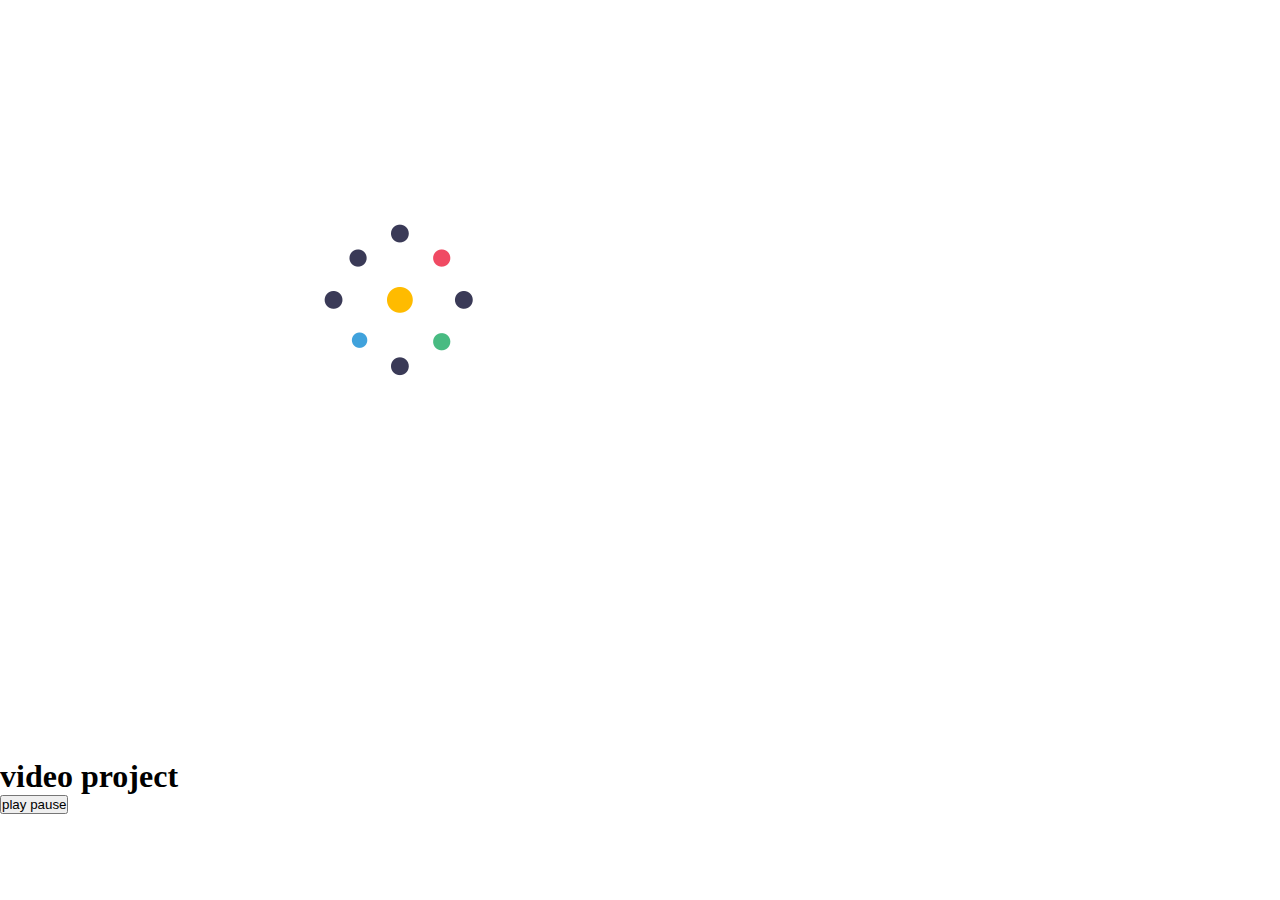
==== index.html @ 4266e96d "video-play-pause-event-with-JS" ====
<!DOCTYPE html>
<html lang="en">
<head>
    <meta charset="UTF-8">
    <meta http-equiv="X-UA-Compatible" content="IE=edge">
    <meta name="viewport" content="width=device-width, initial-scale=1.0">
    <link rel="stylesheet" href="https://pro.fontawesome.com/releases/v5.10.0/css/all.css" integrity="sha384-AYmEC3Yw5cVb3ZcuHtOA93w35dYTsvhLPVnYs9eStHfGJvOvKxVfELGroGkvsg+p" crossorigin="anonymous"/>
    <!--style-->
    <link rel="stylesheet" href="style.css">
    <title>video project</title>
</head>
<body>
    <div class="preloader">
        <img src="loader.gif" alt="preloader"/>
    </div>
    <!--video-->
    <header>
        <video class="video-container" muted autoplay loop>
            <source src="./nature.mp4" type="video/mp4">
        </video>
        <h1>video project</h1>

        <!--video switch-->
        <button class="switch-btn">
            <span>
                play
            </span>
            <span>
                pause
            </span>
            <span class="switch"></span>
        </button>
    </header>
    <script src="app.js"></script>
</body>
</html>
---- style.css ----
*{
    padding: 0;
    margin: 0;
}
#game{
    width: 500px;
    height:200px;
    border: 1px solid black;
    position: relative;
}
#character{
    
    width: 20px;
    height: 50px;
    background-color: greenyellow;
    position: relative;
    top: 150px;
}
#block{
    width: 20px;
    height: 20px;
    bottom: 0px;
    background-color: red;
    position: absolute;
    animation-name: jump 500ms infinite;
    animation-duration: 4s;
    animation-iteration-count: infinite;
    animation-timing-function: linear;
    
}
@keyframes ani{
    0%{right: 0px; }
    50%{right: 50%}
    100%{right: 100%;}
}

@keyframes jump {
    0%{top: 0px; }
    50%{top: 50%}
    100%{top: 100%;}
}
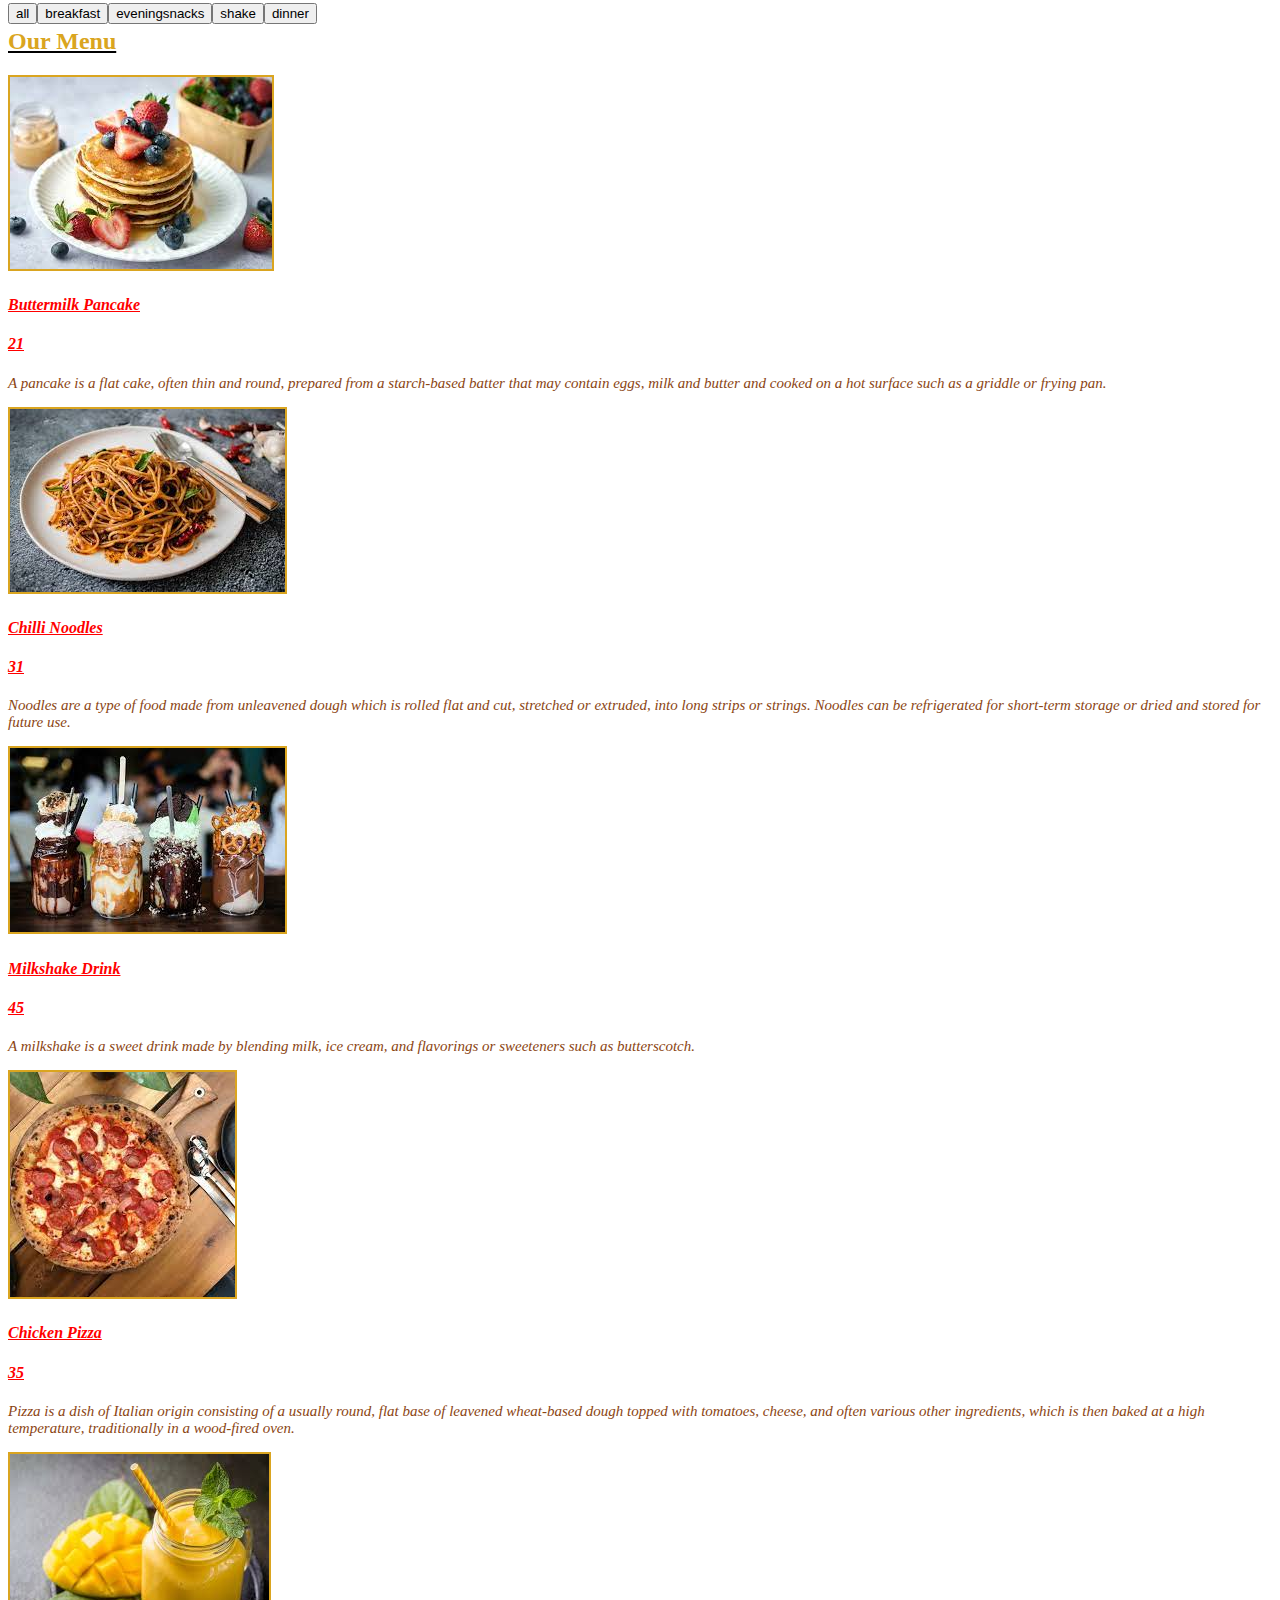
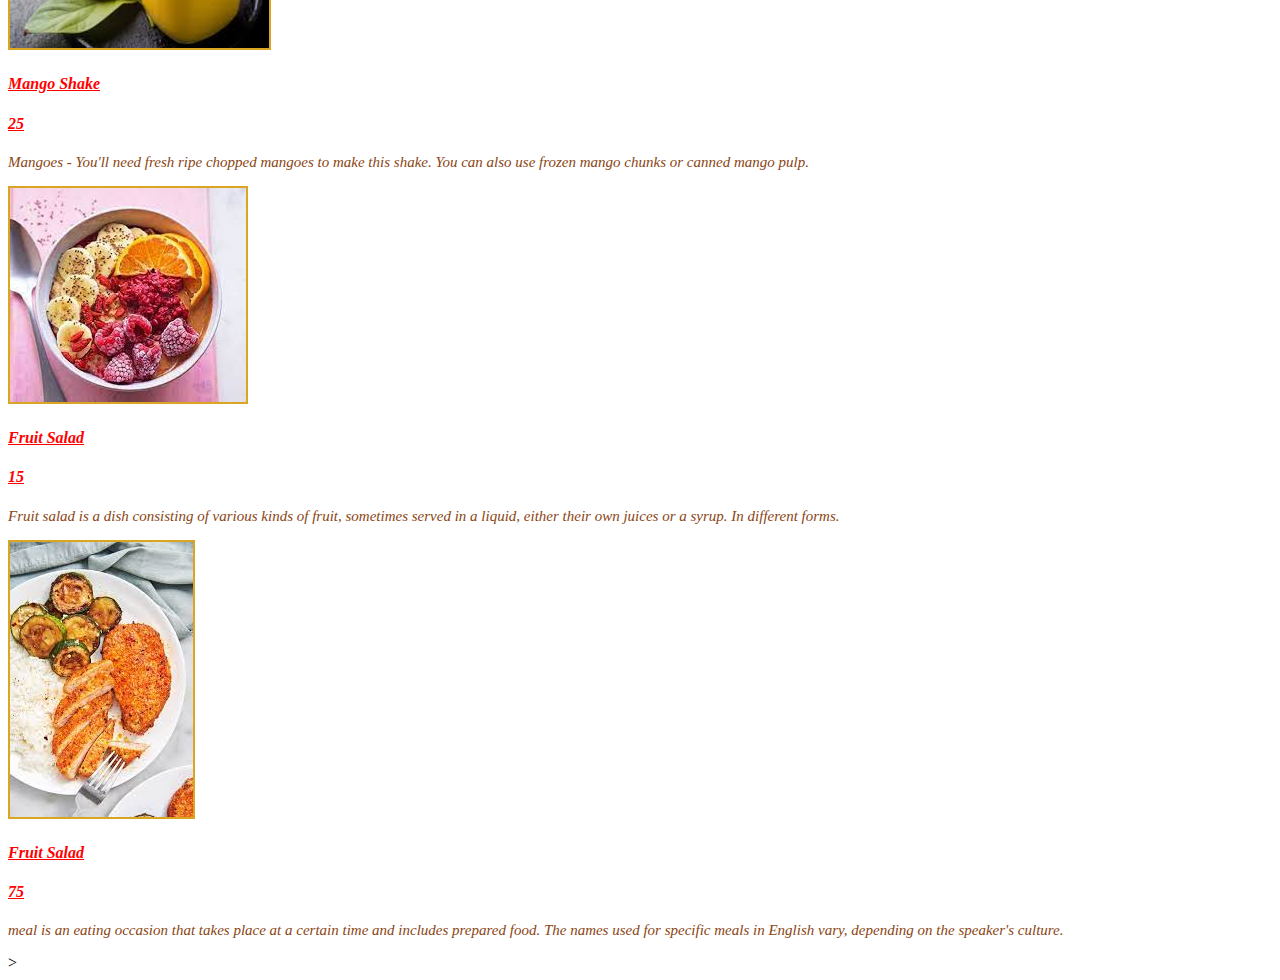
==== commit 0816b9a8: "menu-items-project-using-JS" ====
--- a/index.html
+++ b/index.html
@@ -7,30 +7,96 @@
     <link rel="stylesheet" href="https://pro.fontawesome.com/releases/v5.10.0/css/all.css" integrity="sha384-AYmEC3Yw5cVb3ZcuHtOA93w35dYTsvhLPVnYs9eStHfGJvOvKxVfELGroGkvsg+p" crossorigin="anonymous"/>
     <!--style-->
     <link rel="stylesheet" href="style.css">
-    <title>video project</title>
+    <title>menu bar</title>
 </head>
 <body>
-    <div class="preloader">
-        <img src="loader.gif" alt="preloader"/>
+<section class="menu">
+        <!--title-->
+    <div class="title">
+        <h2>our menu </h2>
+        <div class="underline">
+        </div>
     </div>
-    <!--video-->
+        <!--filter buttons-->
+        <!--menu items-->
+<div class="section-center"></div>
+    <!-- single item
+ <article class="menu-item">
+<img src="pancake.jfif" class="photo" alt="menu item"/>
+<div class="item-info">
     <header>
-        <video class="video-container" muted autoplay loop>
-            <source src="./nature.mp4" type="video/mp4">
-        </video>
-        <h1>video project</h1>
+        <h4>buttermilk pancake</h4>
+        <h4 class="price">$21</h4>
+    </header>
+    <p class="item-text">A pancake is a flat cake, often thin and round, 
+        prepared from a starch-based batter that may contain eggs, 
+        milk and butter and cooked on a hot surface such as a griddle or frying pan.</p>
+</div>
+</article>
+    end of single item-->
+<!--single item-->
+<!-- <article class="menu-item">
+    <img src="noodles.jfif" class="photo" alt="menu item">
+    <div class="item-info">
+        <header>
+            <h4>chilli noodles</h4>
+            <h4 class="price">$31</h4>
+        </header>
+        <p class="item-text">Noodles are a type of food made from unleavened dough which is rolled flat and cut, 
+            stretched or extruded, into long strips or strings. 
+            Noodles can be refrigerated for short-term storage or dried and stored for future use.</p>
+    </div>
+    </article> -->
+        <!--end of single item-->
+<!--single item-->
+<!-- <article class="menu-item">
+    <img src="shake.jpg" class="photo" alt="menu item">
+    <div class="item-info">
+        <header>
+            <h4>Milkshake Drink</h4>
+            <h4 class="price">$45</h4>
+        </header>
+        <p class="item-text">A milkshake is a sweet drink made by blending milk, ice cream, and flavorings or sweeteners such as butterscotch.</p>
+    </div> -->
+    <!-- </article>
+    <article class="menu-item">
+        <img src="pizza.jfif" class="photo" alt="menu item">
+        <div class="item-info">
+            <header>
+                <h4>chicken pizza</h4>
+                <h4 class="price">$35</h4>
+            </header>
+            <p class="item-text">Pizza is a dish of Italian origin consisting of a usually round, 
+                flat base of leavened wheat-based dough topped with tomatoes, cheese, and often various other ingredients, 
+                which is then baked at a high temperature, traditionally in a wood-fired oven.</p>
+        </div>
+        </article>
+        <article class="menu-item">
+            <img src="mango.jfif" class="photo" alt="menu item">
+            <div class="item-info">
+                <header>
+                    <h4>mango shake</h4>
+                    <h4 class="price">$25</h4>
+                </header>
+                <p class="item-text">Mangoes - You'll need fresh ripe chopped mangoes to make this shake. 
+                    You can also use frozen mango chunks or canned mango pulp.</p>
+            </div>
+            </article>  -->
+        <!--end of single item-->        
+<!--filter buttons-->>
+<div class="btn-container">
+    <!-- <button class="filter-btn" type="button" data-id="All">All</button>
+    <button class="filter-btn" type="button" data-id="breakfast">breakfast</button>
+    <button class="filter-btn" type="button" data-id="evening snacks">evening snacks</button>
+    <button class="filter-btn" type="button" data-id="shake">shake</button> -->
+</div>
 
-        <!--video switch-->
-        <button class="switch-btn">
-            <span>
-                play
-            </span>
-            <span>
-                pause
-            </span>
-            <span class="switch"></span>
-        </button>
-    </header>
+
+
+
+
+
+</section>
     <script src="app.js"></script>
 </body>
 </html>--- a/style.css
+++ b/style.css
@@ -1,44 +1,28 @@
-*{
-    padding: 0;
-    margin: 0;
+h2{
+    text-decoration: underline black;
+    color: goldenrod;
+    text-transform: capitalize;
 }
-#game{
-    width: 500px;
-    height:200px;
-    border: 1px solid black;
-    position: relative;
+.photo{
+    border: 2px solid goldenrod;
 }
-#character{
-    
-    width: 20px;
-    height: 50px;
-    background-color: greenyellow;
-    position: relative;
-    top: 150px;
+header{
+    color: red;
+    font-style: oblique;
+    text-transform: capitalize;
+    text-decoration:underline;
 }
-#block{
-    width: 20px;
-    height: 20px;
-    bottom: 0px;
-    background-color: red;
-    position: absolute;
-    animation-name: jump 500ms infinite;
-    animation-duration: 4s;
-    animation-iteration-count: infinite;
-    animation-timing-function: linear;
-    
+p{
+    font-size: 15px;
+    font-style: italic;
+    color: saddlebrown;
 }
-@keyframes ani{
-    0%{right: 0px; }
-    50%{right: 50%}
-    100%{right: 100%;}
+.menu{
+    display: inline-block;
 }
-
-@keyframes jump {
-    0%{top: 0px; }
-    50%{top: 50%}
-    100%{top: 100%;}
-}
-
-
-  +.btn-container{
+    position:absolute; 
+    top:0; 
+    text-align: center;  
+    font-size: 20px;
+}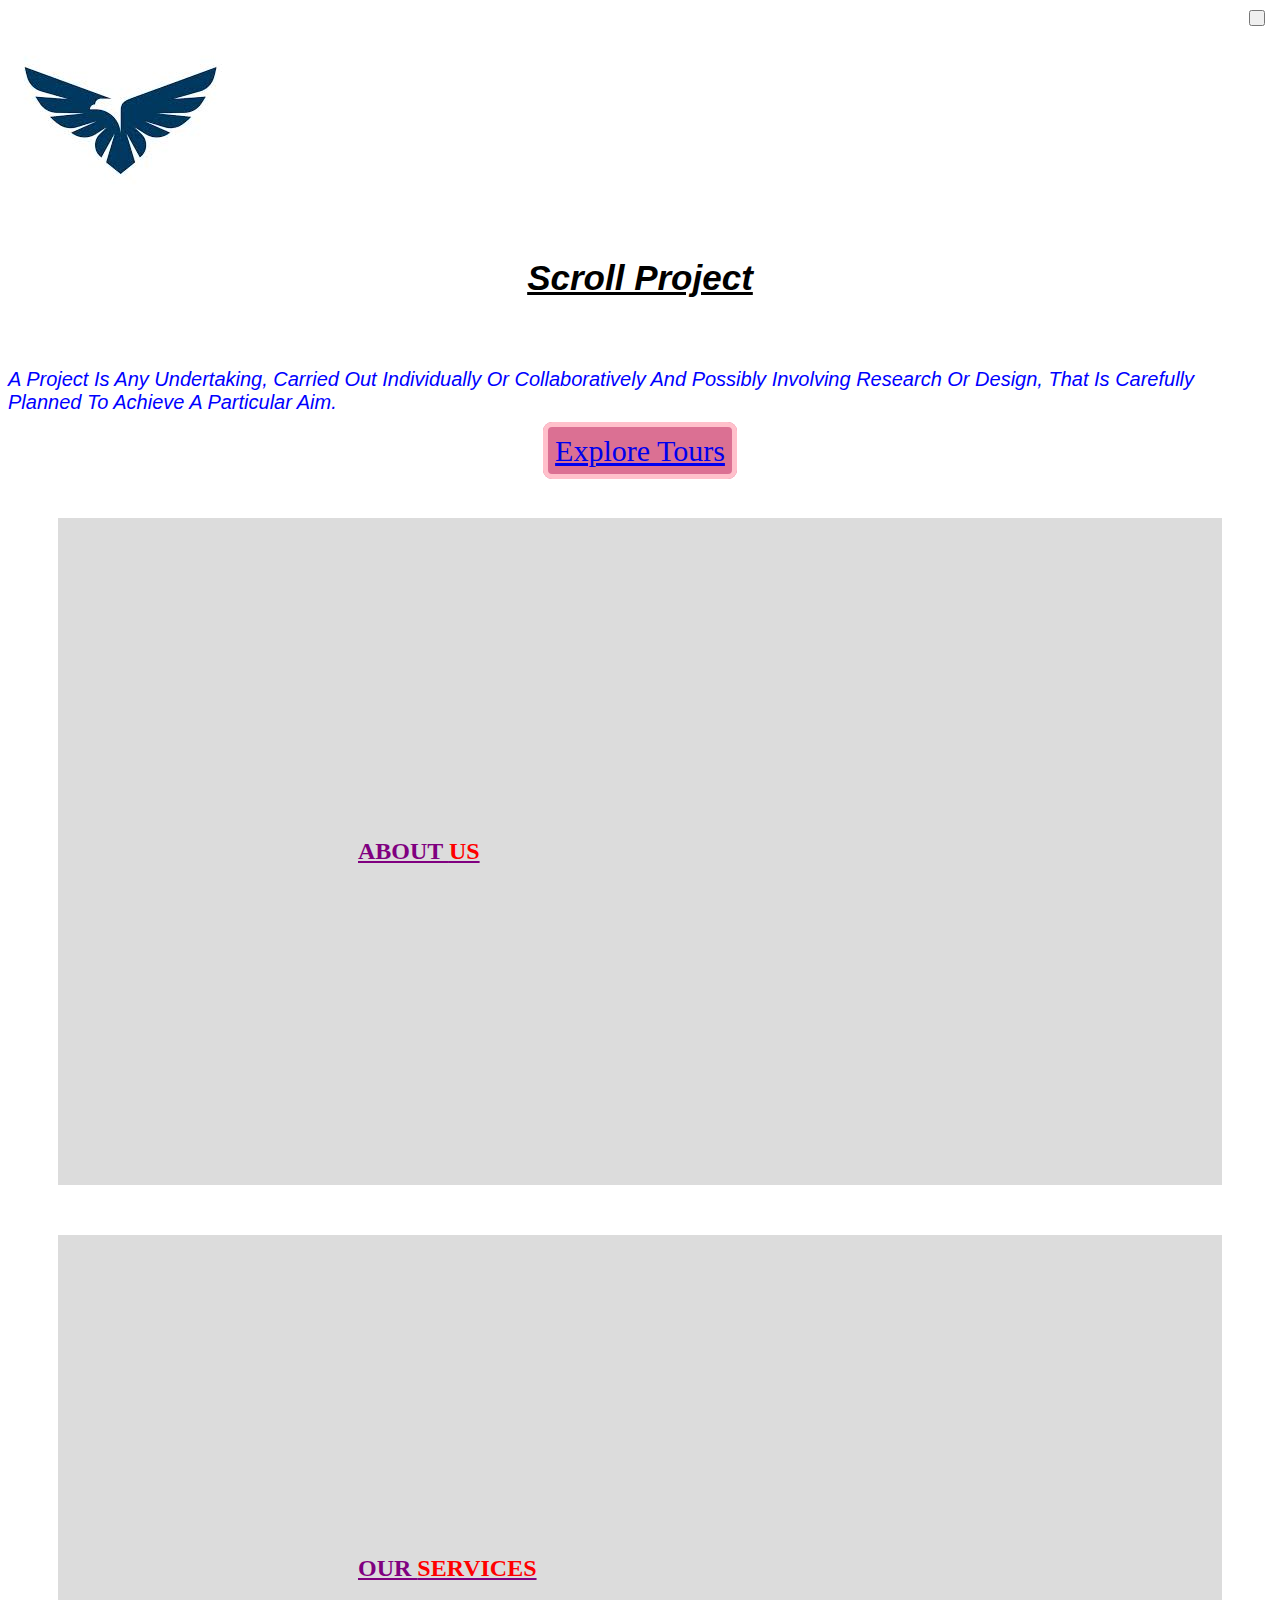
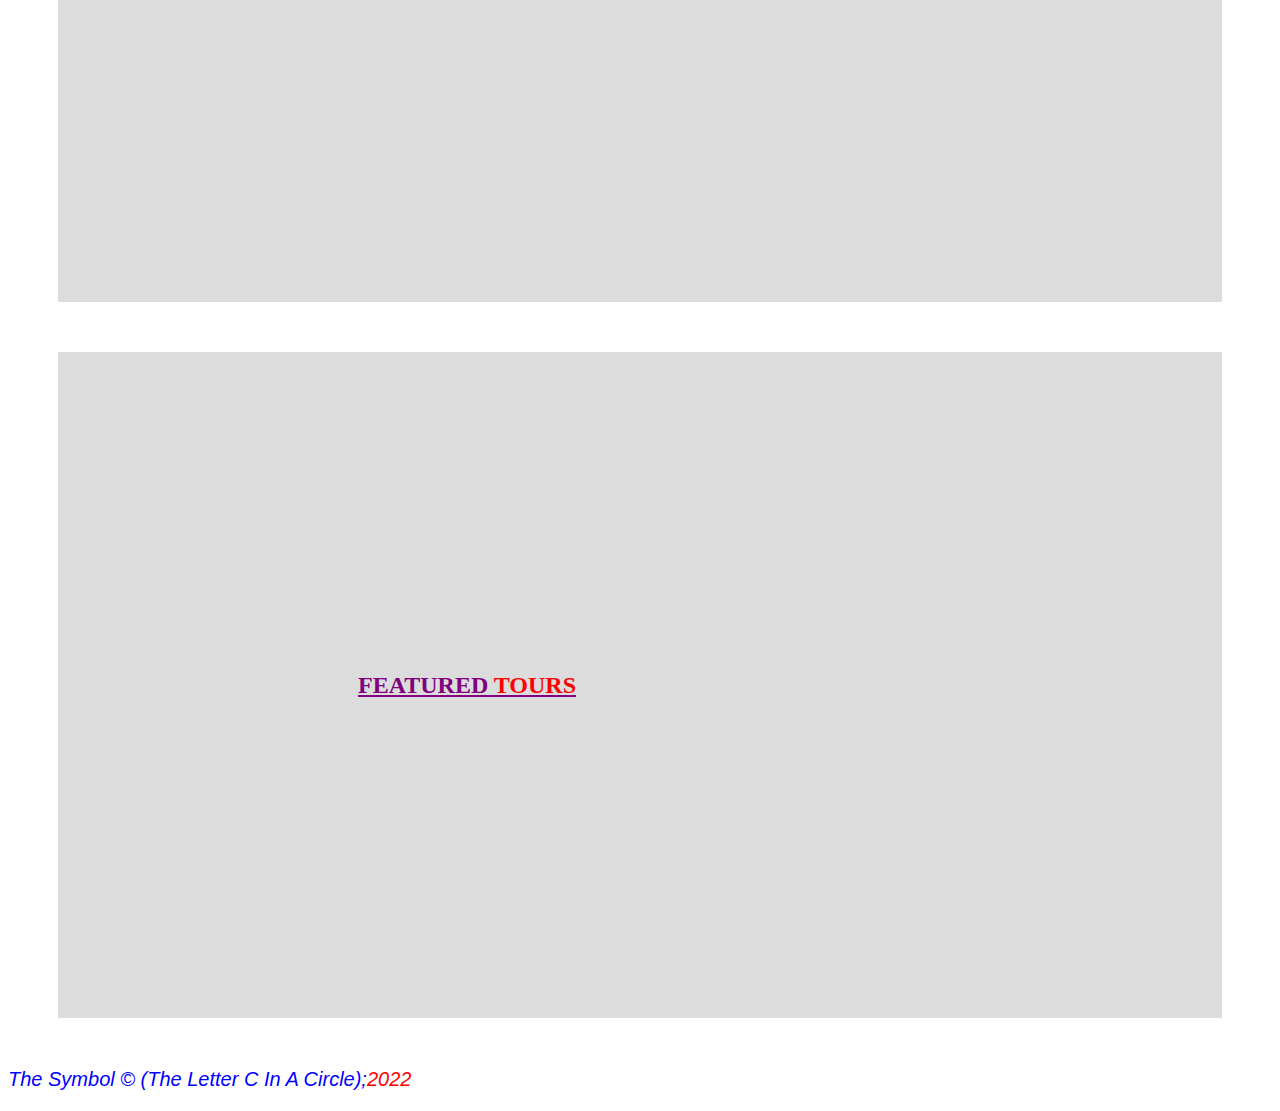
==== commit d040f6cb: "Scroll-bar-project-with-JS" ====
--- a/index.html
+++ b/index.html
@@ -7,96 +7,82 @@
     <link rel="stylesheet" href="https://pro.fontawesome.com/releases/v5.10.0/css/all.css" integrity="sha384-AYmEC3Yw5cVb3ZcuHtOA93w35dYTsvhLPVnYs9eStHfGJvOvKxVfELGroGkvsg+p" crossorigin="anonymous"/>
     <!--style-->
     <link rel="stylesheet" href="style.css">
-    <title>menu bar</title>
+    <title>scroll here</title>
 </head>
 <body>
-<section class="menu">
-        <!--title-->
-    <div class="title">
-        <h2>our menu </h2>
-        <div class="underline">
+    <!--header-->
+    <header id="home">
+        <!--navbar-->
+        <nav id="nav">
+            <div class="nav-center">
+                <!--nav header-->
+                <div class="nav-header">
+                    <img src="logo.jfif" alt="logo" class="logo">
+<button class="nav-toggle">
+    <i class="fas fa-bars"></i>
+</button>
+     </div>
+<!--links-->
+<div class="links-container">
+    <ul class="links">
+        <li>
+            <a href="#home" class="scroll-link">home</a>
+        </li>
+        <li>
+            <a href="#about" class="scroll-link">about</a>
+        </li>
+        <li>
+            <a href="#Services" class="scroll-link">services</a>
+        </li>
+        <li>
+            <a href="#tours" class="scroll-link">tours</a>
+        </li>
+    </ul>
+</div>
+            </div>
+        </nav>
+        <!-- banner -->
+<div class="banner">
+    <div class="container">
+        <h1>scroll project</h1>
+        <p>
+            A project is any undertaking, carried out individually or collaboratively and possibly involving research or design, that is carefully planned to achieve a particular aim.
+        </p>
+        <div class="scroll-link-parent">
+        <a href="#tours" class="scroll-link btn btn-white">explore tours</a></div>
+    </div>
+</div>
+    </header>
+    <!-- about -->
+    <section id="about" class="section">
+        <div class="title">
+            <h2>ABOUT <span>US</span></h2>
         </div>
-    </div>
-        <!--filter buttons-->
-        <!--menu items-->
-<div class="section-center"></div>
-    <!-- single item
- <article class="menu-item">
-<img src="pancake.jfif" class="photo" alt="menu item"/>
-<div class="item-info">
-    <header>
-        <h4>buttermilk pancake</h4>
-        <h4 class="price">$21</h4>
-    </header>
-    <p class="item-text">A pancake is a flat cake, often thin and round, 
-        prepared from a starch-based batter that may contain eggs, 
-        milk and butter and cooked on a hot surface such as a griddle or frying pan.</p>
-</div>
-</article>
-    end of single item-->
-<!--single item-->
-<!-- <article class="menu-item">
-    <img src="noodles.jfif" class="photo" alt="menu item">
-    <div class="item-info">
-        <header>
-            <h4>chilli noodles</h4>
-            <h4 class="price">$31</h4>
-        </header>
-        <p class="item-text">Noodles are a type of food made from unleavened dough which is rolled flat and cut, 
-            stretched or extruded, into long strips or strings. 
-            Noodles can be refrigerated for short-term storage or dried and stored for future use.</p>
-    </div>
-    </article> -->
-        <!--end of single item-->
-<!--single item-->
-<!-- <article class="menu-item">
-    <img src="shake.jpg" class="photo" alt="menu item">
-    <div class="item-info">
-        <header>
-            <h4>Milkshake Drink</h4>
-            <h4 class="price">$45</h4>
-        </header>
-        <p class="item-text">A milkshake is a sweet drink made by blending milk, ice cream, and flavorings or sweeteners such as butterscotch.</p>
-    </div> -->
-    <!-- </article>
-    <article class="menu-item">
-        <img src="pizza.jfif" class="photo" alt="menu item">
-        <div class="item-info">
-            <header>
-                <h4>chicken pizza</h4>
-                <h4 class="price">$35</h4>
-            </header>
-            <p class="item-text">Pizza is a dish of Italian origin consisting of a usually round, 
-                flat base of leavened wheat-based dough topped with tomatoes, cheese, and often various other ingredients, 
-                which is then baked at a high temperature, traditionally in a wood-fired oven.</p>
+    </section>
+    <!-- Services -->
+    <section id="Services" class="section">
+        <div class="title">
+            <h2>OUR <span>SERVICES</span></h2>
         </div>
-        </article>
-        <article class="menu-item">
-            <img src="mango.jfif" class="photo" alt="menu item">
-            <div class="item-info">
-                <header>
-                    <h4>mango shake</h4>
-                    <h4 class="price">$25</h4>
-                </header>
-                <p class="item-text">Mangoes - You'll need fresh ripe chopped mangoes to make this shake. 
-                    You can also use frozen mango chunks or canned mango pulp.</p>
-            </div>
-            </article>  -->
-        <!--end of single item-->        
-<!--filter buttons-->>
-<div class="btn-container">
-    <!-- <button class="filter-btn" type="button" data-id="All">All</button>
-    <button class="filter-btn" type="button" data-id="breakfast">breakfast</button>
-    <button class="filter-btn" type="button" data-id="evening snacks">evening snacks</button>
-    <button class="filter-btn" type="button" data-id="shake">shake</button> -->
-</div>
+    </section>
+    <!-- tours -->
+    <section id="tours" class="section">
+        <div class="title">
+            <h2>FEATURED <span>TOURS</span></h2>
+        </div>
+    </section>
+    <!-- footer -->
+    <footer class="section">
+        <p>
+            The symbol © (the letter C in a circle);<span id="date">2022</span>
+        </p>
+    </footer>
+    <!-- back to top button -->
+    <a href="#home" class="scroll-link top-link">
+        <i class="fas fa-arrow-up"></i>
+    </a>
+    <!-- javascript -->
+    <script src="app.js"></script>
 
-
-
-
-
-
-</section>
-    <script src="app.js"></script>
 </body>
 </html>--- a/style.css
+++ b/style.css
@@ -1,28 +1,114 @@
-h2{
-    text-decoration: underline black;
-    color: goldenrod;
+.nav-header{
+    height: 200px;
+    width: 500px;
+}
+.nav-toggle{
+text-align:right;
+color: blueviolet;
+position: absolute;
+right: 10px;
+top: 5px;
+padding: 6px;
+margin:5px;
+}
+h1{
+    color: black;
+    text-transform: capitalize;
+    font-size: 35px;
+    font-family: Verdana, Geneva, Tahoma, sans-serif;
+    font-style: italic;
+    font-style: bold;
+    text-decoration: underline;
+   text-align: center;
+    /* position: absolute; */
+    margin: auto;
+    padding: 50px;
+}
+p{
+    color: blue;
+    text-transform: capitalize;
+    font-size: 20px;
+    font-family: Arial, Helvetica, sans-serif;
+    font-style: italic;
+}
+#about{
+    margin: 50px;
+    padding: 300px;
+    text-decoration: underline;
+    color: purple;
+    background: border-box gainsboro;
+}
+#Services{
+    margin: 50px;
+    padding: 300px;
+    text-decoration: underline;
+    color: purple;
+    background: border-box gainsboro;
+}
+#tours{
+    margin: 50px;
+    padding: 300px;
+    text-decoration: underline;
+    color: purple;
+    background: border-box gainsboro;
+}
+.btn {
+    background: border-box palevioletred !important;
+    height: 30px;
+    width: auto;
+    border: 5px solid pink;
+    border-radius: 9px;
+    padding: 7px;
+    margin: 20px;
+}
+.scroll-link-parent{
+    text-align: center;
+    font-size: 30px;
     text-transform: capitalize;
 }
-.photo{
-    border: 2px solid goldenrod;
+span{
+    color: red;
 }
-header{
-    color: red;
-    font-style: oblique;
-    text-transform: capitalize;
-    text-decoration:underline;
+.scroll-link{
+    background: border-box red;
+    height: 20px;
+    width: auto;  
 }
-p{
-    font-size: 15px;
-    font-style: italic;
-    color: saddlebrown;
+.links-container{
+    overflow: hidden;
+    height: 0;
+    transition: var(--transition);
+    /* height: auto !important; */
 }
-.menu{
-    display: inline-block;
+.fixed-nav{
+    position: fixed;
+    top:0;
+    left:0;
+    width: 100%;
+    background: var(--clr-white);
+    box-shadow: var(--light-shadow);
 }
-.btn-container{
-    position:absolute; 
-    top:0; 
-    text-align: center;  
-    font-size: 20px;
-}+.fixed-nav .links a{
+    color: var(--clr-grey-1);
+}
+.fixed-nav .links a:hover{
+    color: var(--clr-secondary);
+}
+.show-links {
+    visibility: visible !important;
+    z-index: 100 !important;
+  }
+.top-link{
+    position: fixed;
+    right: 3rem;
+    bottom: 3rem;
+    height: 2rem;
+    width: 2rem;
+    font-size: 1.25rem;
+    display: grid;
+    place-items: center;
+    animation: bounce 2s ease-in-out infinite;
+    visibility: hidden;
+    z-index: -100;
+}
+
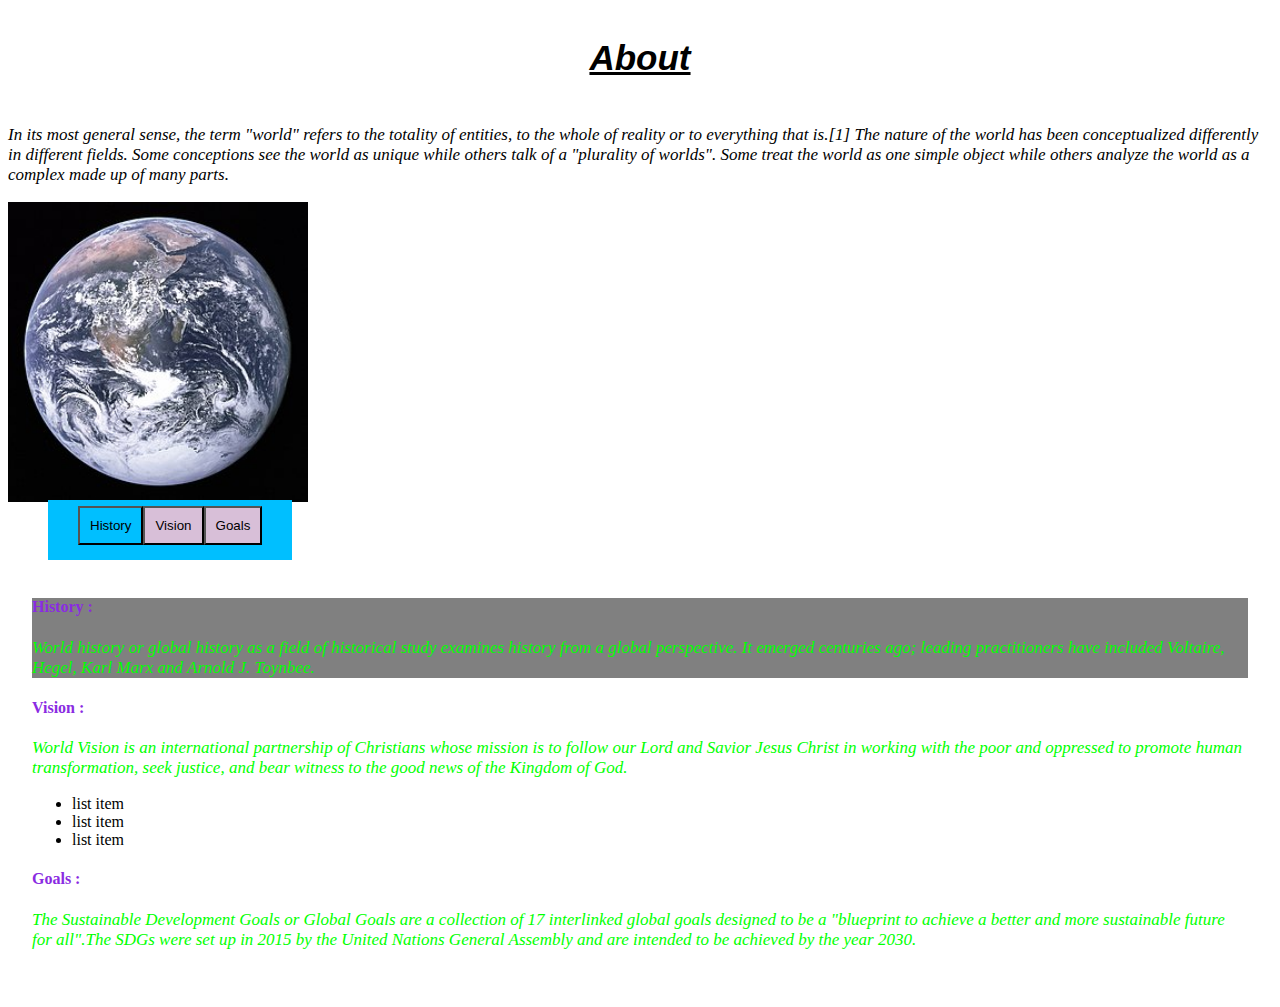
==== commit 7a13b7a5: "changing-content-via-TAB-using-JS" ====
--- a/index.html
+++ b/index.html
@@ -7,81 +7,65 @@
     <link rel="stylesheet" href="https://pro.fontawesome.com/releases/v5.10.0/css/all.css" integrity="sha384-AYmEC3Yw5cVb3ZcuHtOA93w35dYTsvhLPVnYs9eStHfGJvOvKxVfELGroGkvsg+p" crossorigin="anonymous"/>
     <!--style-->
     <link rel="stylesheet" href="style.css">
-    <title>scroll here</title>
+    <title>tabs here</title>
 </head>
 <body>
-    <!--header-->
-    <header id="home">
-        <!--navbar-->
-        <nav id="nav">
-            <div class="nav-center">
-                <!--nav header-->
-                <div class="nav-header">
-                    <img src="logo.jfif" alt="logo" class="logo">
-<button class="nav-toggle">
-    <i class="fas fa-bars"></i>
-</button>
-     </div>
-<!--links-->
-<div class="links-container">
-    <ul class="links">
-        <li>
-            <a href="#home" class="scroll-link">home</a>
-        </li>
-        <li>
-            <a href="#about" class="scroll-link">about</a>
-        </li>
-        <li>
-            <a href="#Services" class="scroll-link">services</a>
-        </li>
-        <li>
-            <a href="#tours" class="scroll-link">tours</a>
-        </li>
-    </ul>
-</div>
-            </div>
-        </nav>
-        <!-- banner -->
-<div class="banner">
-    <div class="container">
-        <h1>scroll project</h1>
-        <p>
-            A project is any undertaking, carried out individually or collaboratively and possibly involving research or design, that is carefully planned to achieve a particular aim.
-        </p>
-        <div class="scroll-link-parent">
-        <a href="#tours" class="scroll-link btn btn-white">explore tours</a></div>
-    </div>
-</div>
-    </header>
-    <!-- about -->
-    <section id="about" class="section">
+    <section>
         <div class="title">
-            <h2>ABOUT <span>US</span></h2>
+            <h2>About</h2>
+            <p>
+                In its most general sense, the term "world" refers to the totality of entities, to the whole of reality or to everything that is.[1] The nature of the world has been conceptualized differently in different fields. Some conceptions see the world as unique while others talk of a "plurality of worlds". Some treat the world as one simple object while others analyze the world as a complex made up of many parts.
+            </p>
+        </div>
+        <div class="about-center section-center">
+            <article>
+                <img src="Earth.jpg" alt="earth" height="300px" width="300px" >
+
+            </article>
+            <article class="about">
+                <!-- btn-container -->
+                <div class="btn-container">
+                    <button class="tab-btn active" data-id="history">history</button>
+                    <button class="tab-btn" data-id="vision">vision</button>
+                    <button class="tab-btn" data-id="goals">goals</button>
+                </div>
+                <article class="about-content">
+                    <!-- single item -->
+                    <div class="content active" id="history">
+                        <h4>history :</h4>
+                        <!-- history -->
+                        <p>
+                            World history or global history as a field of historical study examines history from a global perspective. It emerged centuries ago; leading practitioners have included Voltaire, Hegel, Karl Marx and Arnold J. Toynbee. 
+                        </p>
+                    </div>
+                    <!-- end of single item -->
+                    <!-- single item -->
+                    <div class="content" id="vision">
+                        <h4>vision :</h4>
+                        <!-- vision -->
+                        <p>
+                            World Vision is an international partnership of Christians whose mission is to follow our Lord and Savior Jesus Christ in working with the poor and oppressed to promote human transformation, seek justice, and bear witness to the good news of the Kingdom of God.
+                        </p>
+                        <ul>
+                            <li>list item</li>
+                            <li>list item</li>
+                            <li>list item</li>
+                        </ul>
+                    </div>
+                    <!-- end of single item -->
+                    <!-- single item -->
+                    <div class="content" id="goals">
+                        <h4>goals :</h4>
+                        <!-- goals -->
+                        <p>
+                            The Sustainable Development Goals or Global Goals are a collection of 17 interlinked global goals designed to be a "blueprint to achieve a better and more sustainable future for all".The SDGs were set up in 2015 by the United Nations General Assembly and are intended to be achieved by the year 2030.
+                        </p>
+                    </div>
+                    <!-- end of single item -->
+                </article>
+            </article>
         </div>
     </section>
-    <!-- Services -->
-    <section id="Services" class="section">
-        <div class="title">
-            <h2>OUR <span>SERVICES</span></h2>
-        </div>
-    </section>
-    <!-- tours -->
-    <section id="tours" class="section">
-        <div class="title">
-            <h2>FEATURED <span>TOURS</span></h2>
-        </div>
-    </section>
-    <!-- footer -->
-    <footer class="section">
-        <p>
-            The symbol © (the letter C in a circle);<span id="date">2022</span>
-        </p>
-    </footer>
-    <!-- back to top button -->
-    <a href="#home" class="scroll-link top-link">
-        <i class="fas fa-arrow-up"></i>
-    </a>
-    <!-- javascript -->
     <script src="app.js"></script>
 
 </body>
--- a/style.css
+++ b/style.css
@@ -1,17 +1,4 @@
-.nav-header{
-    height: 200px;
-    width: 500px;
-}
-.nav-toggle{
-text-align:right;
-color: blueviolet;
-position: absolute;
-right: 10px;
-top: 5px;
-padding: 6px;
-margin:5px;
-}
-h1{
+h2{
     color: black;
     text-transform: capitalize;
     font-size: 35px;
@@ -22,93 +9,56 @@
    text-align: center;
     /* position: absolute; */
     margin: auto;
-    padding: 50px;
+    padding: 30px;
 }
 p{
-    color: blue;
-    text-transform: capitalize;
-    font-size: 20px;
-    font-family: Arial, Helvetica, sans-serif;
     font-style: italic;
+    font-size: 17px;
 }
-#about{
-    margin: 50px;
-    padding: 300px;
-    text-decoration: underline;
-    color: purple;
-    background: border-box gainsboro;
+.btn-container{
+    font-size: 0%;
+    border: 70px;
+    padding: 30px;
+    background-color: deepskyblue;
+    display: inline;
+    margin: 40px;
 }
-#Services{
-    margin: 50px;
-    padding: 300px;
-    text-decoration: underline;
-    color: purple;
-    background: border-box gainsboro;
-}
-#tours{
-    margin: 50px;
-    padding: 300px;
-    text-decoration: underline;
-    color: purple;
-    background: border-box gainsboro;
-}
-.btn {
-    background: border-box palevioletred !important;
-    height: 30px;
-    width: auto;
-    border: 5px solid pink;
-    border-radius: 9px;
-    padding: 7px;
-    margin: 20px;
-}
-.scroll-link-parent{
-    text-align: center;
-    font-size: 30px;
+.tab-btn{
+    padding: 10px;
+    background: thistle;
     text-transform: capitalize;
 }
-span{
-    color: red;
+.content p{
+    color: lime;
 }
-.scroll-link{
-    background: border-box red;
-    height: 20px;
-    width: auto;  
+.content h4{
+    color: blueviolet;
+    text-transform: capitalize;
 }
-.links-container{
-    overflow: hidden;
-    height: 0;
-    transition: var(--transition);
-    /* height: auto !important; */
+/* .content{
+    display: none;
+} */
+.about-content{
+    border-bottom-left-radius: var(--radius);
+    border-bottom-right-radius: var(--radius);
+    padding: 2rem 1.5rem;
 }
-.fixed-nav{
-    position: fixed;
-    top:0;
-    left:0;
-    width: 100%;
-    background: var(--clr-white);
-    box-shadow: var(--light-shadow);
+.tab-btn.active{
+    background: var(--clr-blue);
 }
-.fixed-nav .links a{
-    color: var(--clr-grey-1);
+.tab-btn:hover:not(.active){
+    background: var(--clr-primary-10);
+    color: var(--clr-primary-5);
 }
-.fixed-nav .links a:hover{
-    color: var(--clr-secondary);
+.about-content .active{
+    background-color: gray;
+    animation-name: example;
+    animation-duration: 8s;
 }
-.show-links {
-    visibility: visible !important;
-    z-index: 100 !important;
+@keyframes example {
+    0%   {background-color: red;}
+    25%  {background-color: blue;}
+    50%  {background-color: yellow;}
+    100% {background-color: green;}
   }
-.top-link{
-    position: fixed;
-    right: 3rem;
-    bottom: 3rem;
-    height: 2rem;
-    width: 2rem;
-    font-size: 1.25rem;
-    display: grid;
-    place-items: center;
-    animation: bounce 2s ease-in-out infinite;
-    visibility: hidden;
-    z-index: -100;
-}
 
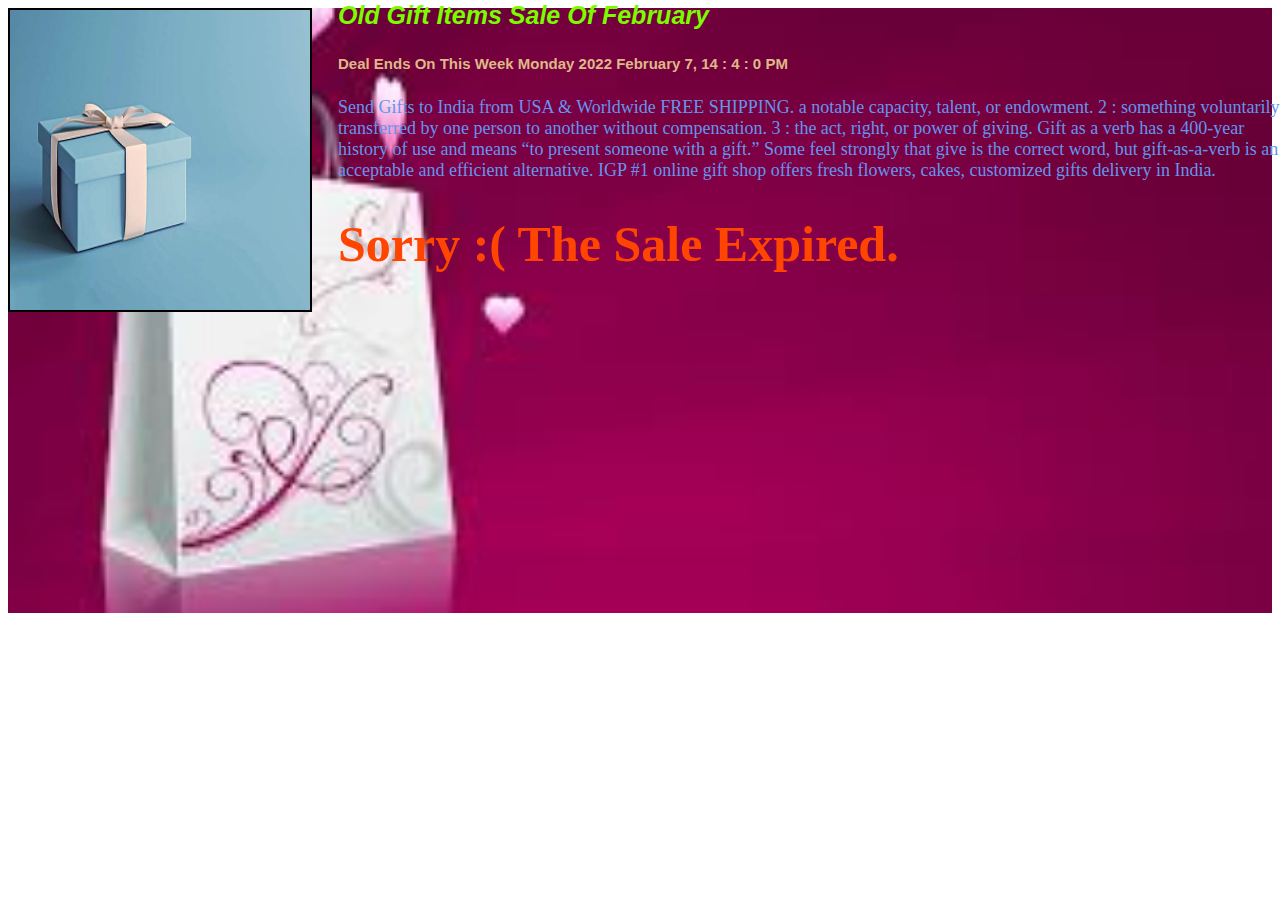
==== commit 3e64c917: "countdown-project-with-JS" ====
--- a/index.html
+++ b/index.html
@@ -7,66 +7,64 @@
     <link rel="stylesheet" href="https://pro.fontawesome.com/releases/v5.10.0/css/all.css" integrity="sha384-AYmEC3Yw5cVb3ZcuHtOA93w35dYTsvhLPVnYs9eStHfGJvOvKxVfELGroGkvsg+p" crossorigin="anonymous"/>
     <!--style-->
     <link rel="stylesheet" href="style.css">
-    <title>tabs here</title>
+    <title>countdown timer</title>
 </head>
 <body>
-    <section>
-        <div class="title">
-            <h2>About</h2>
-            <p>
-                In its most general sense, the term "world" refers to the totality of entities, to the whole of reality or to everything that is.[1] The nature of the world has been conceptualized differently in different fields. Some conceptions see the world as unique while others talk of a "plurality of worlds". Some treat the world as one simple object while others analyze the world as a complex made up of many parts.
-            </p>
-        </div>
-        <div class="about-center section-center">
-            <article>
-                <img src="Earth.jpg" alt="earth" height="300px" width="300px" >
+    <section class="section-center">
+        <!-- image -->
+        <article class="gift-img">
+            <img src="gift.jpg" alt="gift" class="image">
+        </article>
+        <!-- info -->
+        <article class="gift-info">
+            <h3>old gift items sale of february</h3>
+            <h5 class="giveaway">deal ends on this week </h5>
+            <p>Send Gifts to India from USA & Worldwide FREE SHIPPING. a notable capacity, talent, or endowment. 2 : 
+                something voluntarily transferred by one person to another without compensation.
+                 3 : the act, right, or power of giving. Gift as a verb has a 400-year history of use and means
+                 “to present someone with a gift.” Some feel strongly that give is the correct word, 
+                 but gift-as-a-verb is an 
+                 acceptable and efficient alternative. IGP #1 online gift shop offers fresh flowers, cakes, 
+                 customized gifts delivery in India.</p>
+                 <div class="deadline">
+                      <!-- days -->
+                     <div class="deadline-format">
+                         <div>
+                             <h4 class="days">34</h4>
+                             <span>days</span>
+                         </div>
+                     </div>
+                     <!-- end of item -->
+                      <!-- hours -->
+                      <div class="deadline-format">
+                        <div>
+                            <h4 class="hours">14</h4>
+                            <span>hours</span>
+                        </div>
+                    </div>
+                    <!-- end of item -->
+                     <!-- minutes -->
+                     <div class="deadline-format">
+                        <div>
+                            <h4 class="mins">59</h4>
+                            <span>minutes</span>
+                        </div>
+                    </div>
+                    <!-- end of item -->
+                     <!-- seconds -->
+                     <div class="deadline-format">
+                        <div>
+                            <h4 class="secs">03</h4>
+                            <span>seconds</span>
+                        </div>
+                    </div>
+                    <!-- end of item -->
 
-            </article>
-            <article class="about">
-                <!-- btn-container -->
-                <div class="btn-container">
-                    <button class="tab-btn active" data-id="history">history</button>
-                    <button class="tab-btn" data-id="vision">vision</button>
-                    <button class="tab-btn" data-id="goals">goals</button>
-                </div>
-                <article class="about-content">
-                    <!-- single item -->
-                    <div class="content active" id="history">
-                        <h4>history :</h4>
-                        <!-- history -->
-                        <p>
-                            World history or global history as a field of historical study examines history from a global perspective. It emerged centuries ago; leading practitioners have included Voltaire, Hegel, Karl Marx and Arnold J. Toynbee. 
-                        </p>
-                    </div>
-                    <!-- end of single item -->
-                    <!-- single item -->
-                    <div class="content" id="vision">
-                        <h4>vision :</h4>
-                        <!-- vision -->
-                        <p>
-                            World Vision is an international partnership of Christians whose mission is to follow our Lord and Savior Jesus Christ in working with the poor and oppressed to promote human transformation, seek justice, and bear witness to the good news of the Kingdom of God.
-                        </p>
-                        <ul>
-                            <li>list item</li>
-                            <li>list item</li>
-                            <li>list item</li>
-                        </ul>
-                    </div>
-                    <!-- end of single item -->
-                    <!-- single item -->
-                    <div class="content" id="goals">
-                        <h4>goals :</h4>
-                        <!-- goals -->
-                        <p>
-                            The Sustainable Development Goals or Global Goals are a collection of 17 interlinked global goals designed to be a "blueprint to achieve a better and more sustainable future for all".The SDGs were set up in 2015 by the United Nations General Assembly and are intended to be achieved by the year 2030.
-                        </p>
-                    </div>
-                    <!-- end of single item -->
-                </article>
-            </article>
-        </div>
+                 </div>
+        </article>
+
     </section>
+    <!-- javascript -->
     <script src="app.js"></script>
-
 </body>
 </html>--- a/style.css
+++ b/style.css
@@ -1,64 +1,55 @@
-h2{
-    color: black;
+.image{
+    height: 300px;
+    width: 300px;
+    border: 2px solid black;
+}
+h5{
+    color: burlywood;
     text-transform: capitalize;
-    font-size: 35px;
-    font-family: Verdana, Geneva, Tahoma, sans-serif;
+    font-size: 15px;
+    font-family: Impact, Haettenschweiler, 'Arial Narrow Bold', sans-serif;
+}
+h3{
+    color: lawngreen;
     font-style: italic;
-    font-style: bold;
-    text-decoration: underline;
-   text-align: center;
-    /* position: absolute; */
-    margin: auto;
-    padding: 30px;
+    text-transform: capitalize;
+    font-family: Impact, Haettenschweiler, sans-serif;
+    font-size: 25px;
 }
 p{
+    color: cornflowerblue;
+    width:950px;
+    font-size: large;  
+}
+.gift-info{
+    position:relative; right:-330px; top:-340px; 
+}
+.deadline-format{
+    display: inline-block;
+    border:2px solid black;
+    background-color: lightgray;
+    color: indianred;
+    width:70px;
+    height: 120px;
+    justify-content: center;
+    text-align: center;
+    font-size: 20px;
+}
+span{
+    font-size: 20px ;
+    text-transform: capitalize;
     font-style: italic;
-    font-size: 17px;
 }
-.btn-container{
-    font-size: 0%;
-    border: 70px;
-    padding: 30px;
-    background-color: deepskyblue;
-    display: inline;
-    margin: 40px;
+.section-center{
+    background-image: url("backg.jfif");
+    height: 100%;
+    background-position: center;
+    background-repeat: no-repeat;
+    background-size: cover;
 }
-.tab-btn{
-    padding: 10px;
-    background: thistle;
+.exp{
+    font-size: 50px;
+    color: orangered;
+    background-color: 2px solid black;
     text-transform: capitalize;
-}
-.content p{
-    color: lime;
-}
-.content h4{
-    color: blueviolet;
-    text-transform: capitalize;
-}
-/* .content{
-    display: none;
-} */
-.about-content{
-    border-bottom-left-radius: var(--radius);
-    border-bottom-right-radius: var(--radius);
-    padding: 2rem 1.5rem;
-}
-.tab-btn.active{
-    background: var(--clr-blue);
-}
-.tab-btn:hover:not(.active){
-    background: var(--clr-primary-10);
-    color: var(--clr-primary-5);
-}
-.about-content .active{
-    background-color: gray;
-    animation-name: example;
-    animation-duration: 8s;
-}
-@keyframes example {
-    0%   {background-color: red;}
-    25%  {background-color: blue;}
-    50%  {background-color: yellow;}
-    100% {background-color: green;}
-  }
-
+}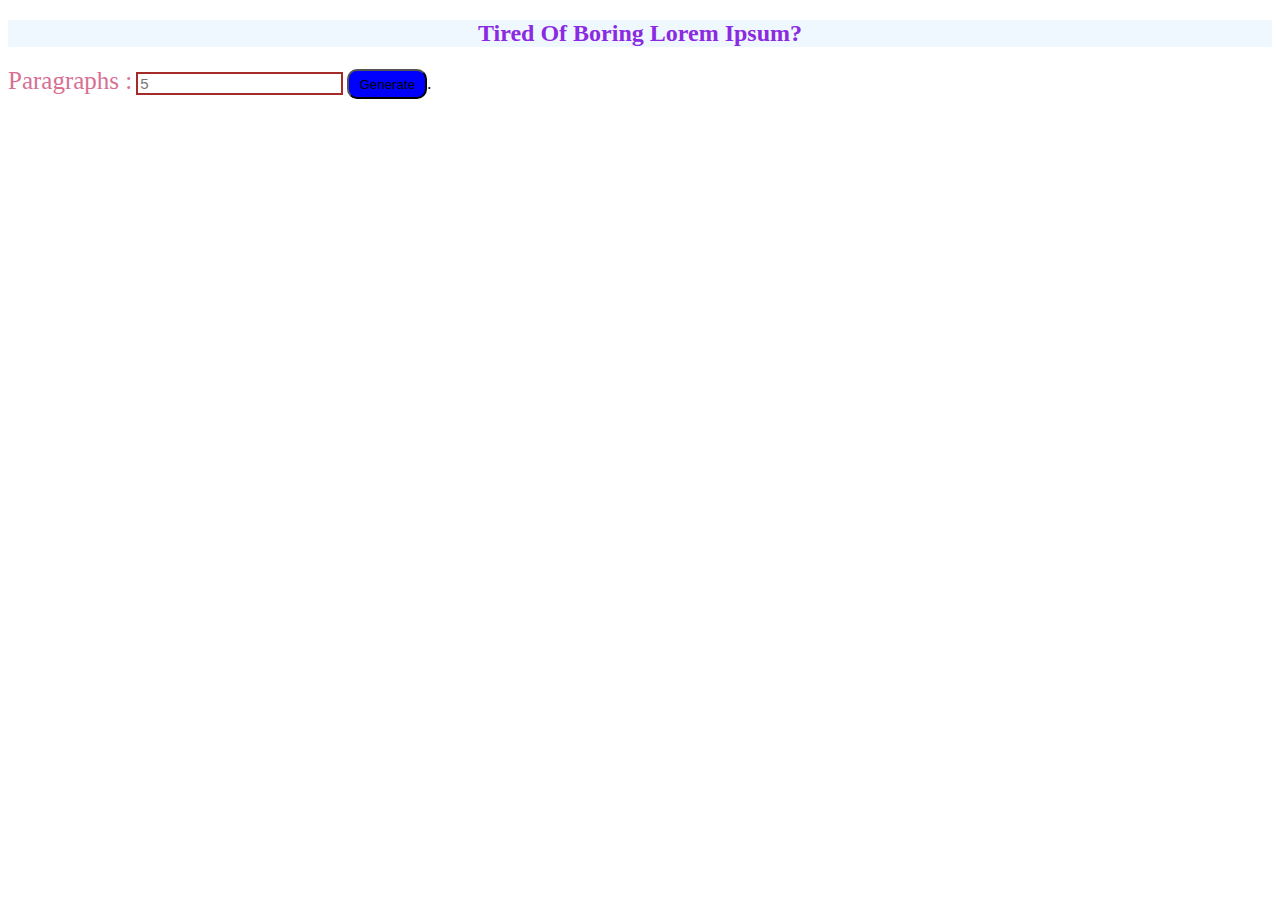
==== commit 342602d6: "lorel-ipsum-with-JS" ====
--- a/index.html
+++ b/index.html
@@ -4,67 +4,25 @@
     <meta charset="UTF-8">
     <meta http-equiv="X-UA-Compatible" content="IE=edge">
     <meta name="viewport" content="width=device-width, initial-scale=1.0">
+    <!-- style -->
     <link rel="stylesheet" href="https://pro.fontawesome.com/releases/v5.10.0/css/all.css" integrity="sha384-AYmEC3Yw5cVb3ZcuHtOA93w35dYTsvhLPVnYs9eStHfGJvOvKxVfELGroGkvsg+p" crossorigin="anonymous"/>
-    <!--style-->
     <link rel="stylesheet" href="style.css">
-    <title>countdown timer</title>
+    <title>lorel ipsum</title>
 </head>
 <body>
     <section class="section-center">
-        <!-- image -->
-        <article class="gift-img">
-            <img src="gift.jpg" alt="gift" class="image">
-        </article>
-        <!-- info -->
-        <article class="gift-info">
-            <h3>old gift items sale of february</h3>
-            <h5 class="giveaway">deal ends on this week </h5>
-            <p>Send Gifts to India from USA & Worldwide FREE SHIPPING. a notable capacity, talent, or endowment. 2 : 
-                something voluntarily transferred by one person to another without compensation.
-                 3 : the act, right, or power of giving. Gift as a verb has a 400-year history of use and means
-                 “to present someone with a gift.” Some feel strongly that give is the correct word, 
-                 but gift-as-a-verb is an 
-                 acceptable and efficient alternative. IGP #1 online gift shop offers fresh flowers, cakes, 
-                 customized gifts delivery in India.</p>
-                 <div class="deadline">
-                      <!-- days -->
-                     <div class="deadline-format">
-                         <div>
-                             <h4 class="days">34</h4>
-                             <span>days</span>
-                         </div>
-                     </div>
-                     <!-- end of item -->
-                      <!-- hours -->
-                      <div class="deadline-format">
-                        <div>
-                            <h4 class="hours">14</h4>
-                            <span>hours</span>
-                        </div>
-                    </div>
-                    <!-- end of item -->
-                     <!-- minutes -->
-                     <div class="deadline-format">
-                        <div>
-                            <h4 class="mins">59</h4>
-                            <span>minutes</span>
-                        </div>
-                    </div>
-                    <!-- end of item -->
-                     <!-- seconds -->
-                     <div class="deadline-format">
-                        <div>
-                            <h4 class="secs">03</h4>
-                            <span>seconds</span>
-                        </div>
-                    </div>
-                    <!-- end of item -->
+        <h2>tired of boring lorem ipsum?</h2>
+        <form class="lorem-form">
+            <label for="amount">paragraphs :</label>
+            <input type="number" name="amount" id="amount" placeholder="5">
+            <button class="btn" type="submit">generate</button>.
+        </form>
+        <article class="lorem-text"></article>
+    </section>
 
-                 </div>
-        </article>
+    
 
-    </section>
     <!-- javascript -->
-    <script src="app.js"></script>
+     <script src="app.js"></script>
 </body>
 </html>--- a/style.css
+++ b/style.css
@@ -1,55 +1,25 @@
-.image{
-    height: 300px;
-    width: 300px;
-    border: 2px solid black;
+.btn{
+    color: black;
+    background-color: blue;
+    height: 30px;
+    width: 80px;
+    text-transform: capitalize;
+    border-radius: 10px;
 }
-h5{
-    color: burlywood;
+h2{
+    color: blueviolet;
     text-transform: capitalize;
+    
+    display: grid;
+    text-align: center;
+    background-color: aliceblue;
+}
+#amount{
     font-size: 15px;
-    font-family: Impact, Haettenschweiler, 'Arial Narrow Bold', sans-serif;
+    border: 2px solid brown;
 }
-h3{
-    color: lawngreen;
-    font-style: italic;
-    text-transform: capitalize;
-    font-family: Impact, Haettenschweiler, sans-serif;
+label{
     font-size: 25px;
-}
-p{
-    color: cornflowerblue;
-    width:950px;
-    font-size: large;  
-}
-.gift-info{
-    position:relative; right:-330px; top:-340px; 
-}
-.deadline-format{
-    display: inline-block;
-    border:2px solid black;
-    background-color: lightgray;
-    color: indianred;
-    width:70px;
-    height: 120px;
-    justify-content: center;
-    text-align: center;
-    font-size: 20px;
-}
-span{
-    font-size: 20px ;
-    text-transform: capitalize;
-    font-style: italic;
-}
-.section-center{
-    background-image: url("backg.jfif");
-    height: 100%;
-    background-position: center;
-    background-repeat: no-repeat;
-    background-size: cover;
-}
-.exp{
-    font-size: 50px;
-    color: orangered;
-    background-color: 2px solid black;
+    color: #d87093;
     text-transform: capitalize;
 }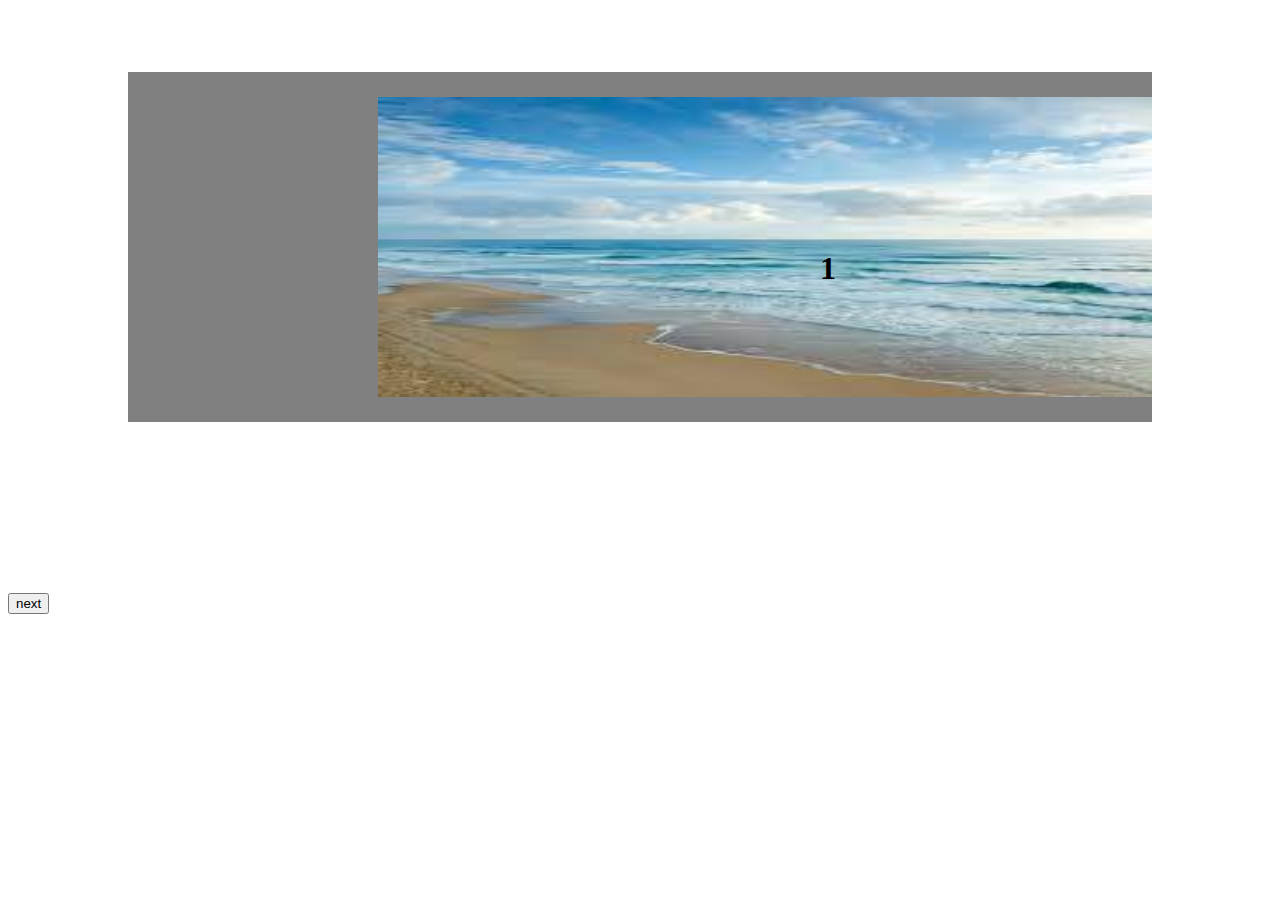
==== commit 17b8b25d: "slider-project-with-prev-and-next-button-in-JS" ====
--- a/index.html
+++ b/index.html
@@ -7,22 +7,36 @@
     <!-- style -->
     <link rel="stylesheet" href="https://pro.fontawesome.com/releases/v5.10.0/css/all.css" integrity="sha384-AYmEC3Yw5cVb3ZcuHtOA93w35dYTsvhLPVnYs9eStHfGJvOvKxVfELGroGkvsg+p" crossorigin="anonymous"/>
     <link rel="stylesheet" href="style.css">
-    <title>lorel ipsum</title>
+    <!-- <script src="app.js" defer="defer"></script> -->
+    <title>slider</title>
 </head>
 <body>
-    <section class="section-center">
-        <h2>tired of boring lorem ipsum?</h2>
-        <form class="lorem-form">
-            <label for="amount">paragraphs :</label>
-            <input type="number" name="amount" id="amount" placeholder="5">
-            <button class="btn" type="submit">generate</button>.
-        </form>
-        <article class="lorem-text"></article>
-    </section>
-
-    
-
+    <div class="slide-container">
+        <div class="slide">
+            <img src="sea.jfif" alt="sea" class="slide-img">
+            <h1>1</h1>
+        </div>
+        <div class="slide">
+            <img src="hill.jfif" alt="hill" class="slide-img">
+            <h1>2</h1>
+        </div>
+        <div class="slide">
+            <img src="beach.jfif" alt="beach" class="slide-img">
+            <h1>3</h1>
+        </div>
+        <div class="slide">
+            <div>
+                <img src="town.jfif" alt="town" class="slide-img">
+                <h4>kerala dee</h4>
+                <h1>4</h1>
+            </div> 
+        </div>
+    </div>
+    <div class="btn-container">
+        <button type="button" class="prevBtn">prev</button>
+        <button type="button" class="nextBtn">next</button>
+    </div>
     <!-- javascript -->
-     <script src="app.js"></script>
+    <script src="app.js"></script>
 </body>
 </html>--- a/style.css
+++ b/style.css
@@ -1,25 +1,52 @@
-.btn{
-    color: black;
-    background-color: blue;
-    height: 30px;
-    width: 80px;
-    text-transform: capitalize;
-    border-radius: 10px;
+.slide{
+    position: absolute;
+    display: grid;
+    height: 350px;
+    width: 1400px;
+    background: gray;
+    place-items: center;
+    text-align: center;
+    margin-top: 4rem;
+    transition: all .25s ease-in-out;
 }
-h2{
-    color: blueviolet;
-    text-transform: capitalize;
-    
-    display: grid;
-    text-align: center;
-    background-color: aliceblue;
+img{
+    height: 300px;
+    width: 900px;
+    display: inline-block;
 }
-#amount{
-    font-size: 15px;
-    border: 2px solid brown;
+.slide-container{
+    overflow: hidden;
+    margin-top: 4rem;
+    margin: 0 auto;
+    width: 80vw;
+    height:30vh;
+    position: relative;
+    border-radius: 0.5rem;
+    max-width: 80rem;
 }
-label{
-    font-size: 25px;
-    color: #d87093;
-    text-transform: capitalize;
-}+/* .slide:nth-child(1){
+    left: 0;
+}
+.slide:nth-child(2){
+    left: 100%;
+}
+.slide:nth-child(3){
+    left: 200%;
+}
+.slide:nth-child(4){
+    left: 300%;
+}
+.slide{
+    transform: translateX(0%); /*moves the item in the X direction.} */
+
+@media screen and (min-width: 992px){
+.slide-container{
+height: 65vh; }}
+.slide:nth-child(1) h1{
+    position: absolute;
+    top: 50%;
+    left: 50%;
+    transform: translate(-50%, -50%);
+}
+
+
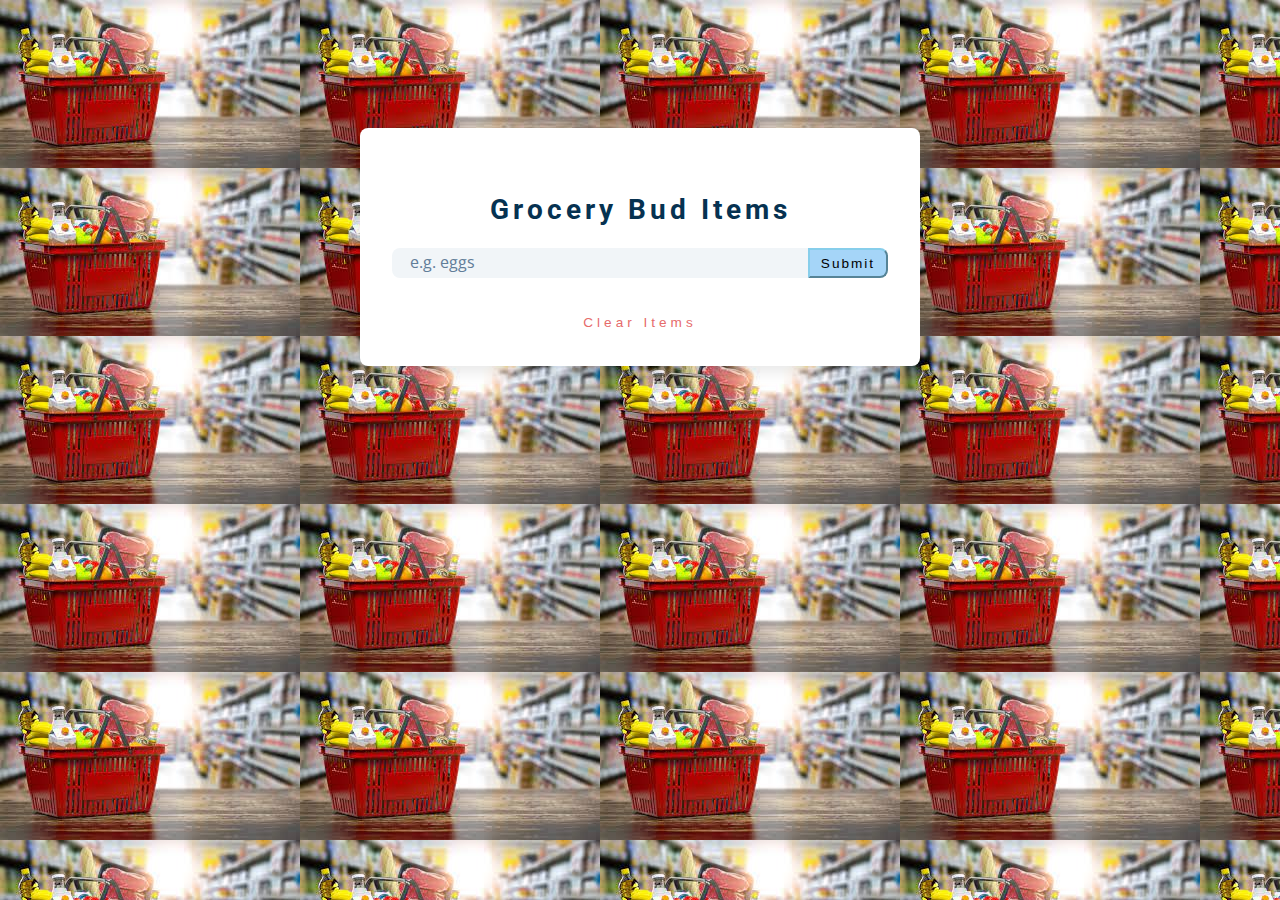
==== commit bf43ba8b: "Grocery-Bud-Items-project-with-JS" ====
--- a/index.html
+++ b/index.html
@@ -4,38 +4,43 @@
     <meta charset="UTF-8">
     <meta http-equiv="X-UA-Compatible" content="IE=edge">
     <meta name="viewport" content="width=device-width, initial-scale=1.0">
+    <title>grocery item</title>
     <!-- style -->
     <link rel="stylesheet" href="https://pro.fontawesome.com/releases/v5.10.0/css/all.css" integrity="sha384-AYmEC3Yw5cVb3ZcuHtOA93w35dYTsvhLPVnYs9eStHfGJvOvKxVfELGroGkvsg+p" crossorigin="anonymous"/>
     <link rel="stylesheet" href="style.css">
-    <!-- <script src="app.js" defer="defer"></script> -->
-    <title>slider</title>
 </head>
 <body>
-    <div class="slide-container">
-        <div class="slide">
-            <img src="sea.jfif" alt="sea" class="slide-img">
-            <h1>1</h1>
-        </div>
-        <div class="slide">
-            <img src="hill.jfif" alt="hill" class="slide-img">
-            <h1>2</h1>
-        </div>
-        <div class="slide">
-            <img src="beach.jfif" alt="beach" class="slide-img">
-            <h1>3</h1>
-        </div>
-        <div class="slide">
-            <div>
-                <img src="town.jfif" alt="town" class="slide-img">
-                <h4>kerala dee</h4>
-                <h1>4</h1>
-            </div> 
-        </div>
+    <section class="section-center">
+        <!-- form -->
+        <form class="grocery-form">
+            <p class="alert"></p>
+            <h3>grocery bud items</h3>
+            <div class="form-control">
+                <input type="text" id="grocery" placeholder="e.g. eggs">
+                <button  type="submit" class="submit-btn">submit</button>
+            </div>
+        </form>
+        <!-- list -->
+<div class="grocery-container">
+    <div class="grocery-list">
+        <!-- <article class="grocery-item"> -->
+            <!-- <p class="title">item</p>
+                <div class="btn-container">
+                    edit button -->
+                    <!-- <button type="button" class="edit-btn">
+                        <i class="fas fa-edit"></i>
+                    </button> -->
+                    <!-- delete button -->
+                    <!-- <button type="delete" class="delete-btn">
+                        <i class="fa fa-trash"></i>
+                    </button>
+                </div>
+        </article> -->
     </div>
-    <div class="btn-container">
-        <button type="button" class="prevBtn">prev</button>
-        <button type="button" class="nextBtn">next</button>
-    </div>
+    <!-- button -->
+    <button type="button" class="clear-btn">clear items</button>
+</div>
+    </section>
     <!-- javascript -->
     <script src="app.js"></script>
 </body>
--- a/style.css
+++ b/style.css
@@ -1,52 +1,332 @@
-.slide{
-    position: absolute;
-    display: grid;
-    height: 350px;
-    width: 1400px;
-    background: gray;
-    place-items: center;
-    text-align: center;
-    margin-top: 4rem;
-    transition: all .25s ease-in-out;
-}
-img{
-    height: 300px;
-    width: 900px;
-    display: inline-block;
-}
-.slide-container{
-    overflow: hidden;
-    margin-top: 4rem;
-    margin: 0 auto;
-    width: 80vw;
-    height:30vh;
-    position: relative;
-    border-radius: 0.5rem;
-    max-width: 80rem;
-}
-/* .slide:nth-child(1){
-    left: 0;
-}
-.slide:nth-child(2){
-    left: 100%;
-}
-.slide:nth-child(3){
-    left: 200%;
-}
-.slide:nth-child(4){
-    left: 300%;
-}
-.slide{
-    transform: translateX(0%); /*moves the item in the X direction.} */
-
-@media screen and (min-width: 992px){
-.slide-container{
-height: 65vh; }}
-.slide:nth-child(1) h1{
-    position: absolute;
-    top: 50%;
-    left: 50%;
-    transform: translate(-50%, -50%);
-}
-
-
+/*
+=============== 
+Fonts
+===============
+*/
+@import url("https://fonts.googleapis.com/css?family=Open+Sans|Roboto:400,700&display=swap");
+
+/*
+=============== 
+Variables
+===============
+*/
+
+:root {
+  /* dark shades of primary color*/
+  --clr-primary-1: hsl(205, 86%, 17%);
+  --clr-primary-2: hsl(205, 77%, 27%);
+  --clr-primary-3: hsl(205, 72%, 37%);
+  --clr-primary-4: hsl(205, 63%, 48%);
+  /* primary/main color */
+  --clr-primary-5: #49a6e9;
+  /* lighter shades of primary color */
+  --clr-primary-6: hsl(205, 89%, 70%);
+  --clr-primary-7: hsl(205, 90%, 76%);
+  --clr-primary-8: hsl(205, 86%, 81%);
+  --clr-primary-9: hsl(205, 90%, 88%);
+  --clr-primary-10: hsl(205, 100%, 96%);
+  /* darkest grey - used for headings */
+  --clr-grey-1: hsl(209, 61%, 16%);
+  --clr-grey-2: hsl(211, 39%, 23%);
+  --clr-grey-3: hsl(209, 34%, 30%);
+  --clr-grey-4: hsl(209, 28%, 39%);
+  /* grey used for paragraphs */
+  --clr-grey-5: hsl(210, 22%, 49%);
+  --clr-grey-6: hsl(209, 23%, 60%);
+  --clr-grey-7: hsl(211, 27%, 70%);
+  --clr-grey-8: hsl(210, 31%, 80%);
+  --clr-grey-9: hsl(212, 33%, 89%);
+  --clr-grey-10: hsl(210, 36%, 96%);
+  --clr-white: #fff;
+  --clr-red-dark: hsl(360, 67%, 44%);
+  --clr-red-light: hsl(360, 71%, 66%);
+  --clr-green-dark: hsl(125, 67%, 44%);
+  --clr-green-light: hsl(125, 71%, 66%);
+  --clr-black: #222;
+  --ff-primary: "Roboto", sans-serif;
+  --ff-secondary: "Open Sans", sans-serif;
+  --transition: all 0.3s linear;
+  --spacing: 0.25rem;
+  --radius: 0.5rem;
+  --light-shadow: 0 5px 15px rgba(0, 0, 0, 0.1);
+  --dark-shadow: 0 5px 15px rgba(0, 0, 0, 0.2);
+  --max-width: 1170px;
+  --fixed-width: 620px;
+}
+/*
+=============== 
+Global Styles
+===============
+*/
+
+*,
+::after,
+::before {
+  margin: 0;
+  padding: 0;
+  box-sizing: border-box;
+}
+body {
+  font-family: var(--ff-secondary);
+  background: var(--clr-grey-10);
+  color: var(--clr-grey-1);
+  line-height: 1.5;
+  font-size: 0.875rem;
+}
+ul {
+  list-style-type: none;
+}
+a {
+  text-decoration: none;
+}
+img:not(.logo) {
+  width: 100%;
+}
+img {
+  display: block;
+}
+
+h1,
+h2,
+h3,
+h4 {
+  letter-spacing: var(--spacing);
+  text-transform: capitalize;
+  line-height: 1.25;
+  margin-bottom: 0.75rem;
+  font-family: var(--ff-primary);
+}
+h1 {
+  font-size: 3rem;
+}
+h2 {
+  font-size: 2rem;
+}
+h3 {
+  font-size: 1.25rem;
+}
+h4 {
+  font-size: 0.875rem;
+}
+p {
+  margin-bottom: 1.25rem;
+  color: var(--clr-grey-5);
+}
+@media screen and (min-width: 800px) {
+  h1 {
+    font-size: 4rem;
+  }
+  h2 {
+    font-size: 2.5rem;
+  }
+  h3 {
+    font-size: 1.75rem;
+  }
+  h4 {
+    font-size: 1rem;
+  }
+  body {
+    font-size: 1rem;
+  }
+  h1,
+  h2,
+  h3,
+  h4 {
+    line-height: 1;
+  }
+}
+/*  global classes */
+
+.btn {
+  text-transform: uppercase;
+  background: transparent;
+  color: var(--clr-black);
+  padding: 0.375rem 0.75rem;
+  letter-spacing: var(--spacing);
+  display: inline-block;
+  transition: var(--transition);
+  font-size: 0.875rem;
+  border: 2px solid var(--clr-black);
+  cursor: pointer;
+  box-shadow: 0 1px 3px rgba(0, 0, 0, 0.2);
+  border-radius: var(--radius);
+}
+.btn:hover {
+  color: var(--clr-white);
+  background: var(--clr-black);
+}
+/* section */
+.section {
+  padding: 5rem 0;
+}
+
+.section-center {
+  width: 90vw;
+  margin: 0 auto;
+  max-width: 35rem;
+  margin-top: 8rem;
+}
+@media screen and (min-width: 992px) {
+  .section-center {
+    width: 95vw;
+  }
+}
+main {
+  min-height: 100vh;
+  display: grid;
+  place-items: center;
+}
+/*
+=============== 
+Grocery List
+===============
+*/
+.section-center {
+  background: var(--clr-white);
+  border-radius: var(--radius);
+  box-shadow: var(--light-shadow);
+  transition: var(--transition);
+  padding: 2rem;
+}
+.section-center:hover {
+  box-shadow: var(--dark-shadow);
+}
+.alert {
+  margin-bottom: 1rem;
+  height: 1.25rem;
+  display: grid;
+  align-items: center;
+  text-align: center;
+  font-size: 0.7rem;
+  border-radius: 0.25rem;
+  letter-spacing: var(--spacing);
+  text-transform: capitalize;
+}
+.alert-danger {
+  color: #721c24;
+  background: #f8d7da;
+}
+.alert-success {
+  color: #155724;
+  background: #d4edda;
+}
+.grocery-form h3 {
+  color: var(--clr-primary-1);
+  margin-bottom: 1.5rem;
+  text-align: center;
+}
+.form-control {
+  display: flex;
+  justify-content: center;
+}
+#grocery {
+  padding: 0.25rem;
+  padding-left: 1rem;
+  background: var(--clr-grey-10);
+  border-top-left-radius: var(--radius);
+  border-bottom-left-radius: var(--radius);
+  border-color: transparent;
+  font-size: 1rem;
+  flex: 1 0 auto;
+  color: var(--clr-grey-5);
+}
+#grocery::placeholder {
+  font-family: var(--ff-secondary);
+  color: var(--clr-grey-5);
+}
+.submit-btn {
+  background: var(--clr-primary-8);
+  border-color: skyblue;
+  flex: 0 0 5rem;
+  display: grid;
+  align-items: center;
+  padding: 0.25rem;
+  text-transform: capitalize;
+  letter-spacing: 2px;
+  border-top-right-radius: var(--radius);
+  border-bottom-right-radius: var(--radius);
+  cursor: pointer;
+  content: var(--clr-primary-5);
+  transition: var(--transition);
+  font-size: 0.85rem;
+}
+.submit-btn:hover {
+  background: var(--clr-primary-5);
+  color: var(--clr-white);
+}
+
+.grocery-container {
+  margin-top: 2rem;
+  transition: var(--transition);
+  /* visibility: hidden; */
+}
+.show-container {
+  visibility: visible;
+}
+.grocery-item {
+  display: flex;
+  align-items: center;
+  justify-content: space-between;
+  margin-bottom: 0.5rem;
+  transition: var(--transition);
+  padding: 0.25rem 1rem;
+  border-radius: var(--radius);
+  text-transform: capitalize;
+}
+.grocery-item:hover {
+  color: var(--clr-grey-5);
+  background: var(--clr-grey-10);
+}
+.grocery-item:hover .title {
+  color: var(--clr-grey-5);
+}
+.title {
+  margin-bottom: 0;
+  color: var(--clr-grey-1);
+  letter-spacing: 2px;
+  transition: var(--transition);
+}
+.edit-btn,
+.delete-btn {
+  background: transparent;
+  border-color: transparent;
+  cursor: pointer;
+  font-size: 0.7rem;
+  margin: 0 0.15rem;
+  transition: var(--transition);
+}
+.edit-btn {
+  color: var(--clr-green-light);
+}
+.edit-btn:hover {
+  color: var(--clr-green-dark);
+}
+.delete-btn {
+  color: var(--clr-red-light);
+}
+.delete-btn:hover {
+  color: var(--clr-red-dark);
+}
+.clear-btn {
+  text-transform: capitalize;
+  width: 10rem;
+  height: 1.5rem;
+  display: grid;
+  align-items: center;
+  background: transparent;
+  border-color: transparent;
+  color: var(--clr-red-light);
+  margin: 0 auto;
+  font-size: 0.85rem;
+  letter-spacing: var(--spacing);
+  cursor: pointer;
+  transition: var(--transition);
+  margin-top: 1.25rem;
+}
+.clear-btn:hover {
+  color: var(--clr-red-dark);
+}
+
+body {
+    background-image: url("grocery.jfif");
+   }